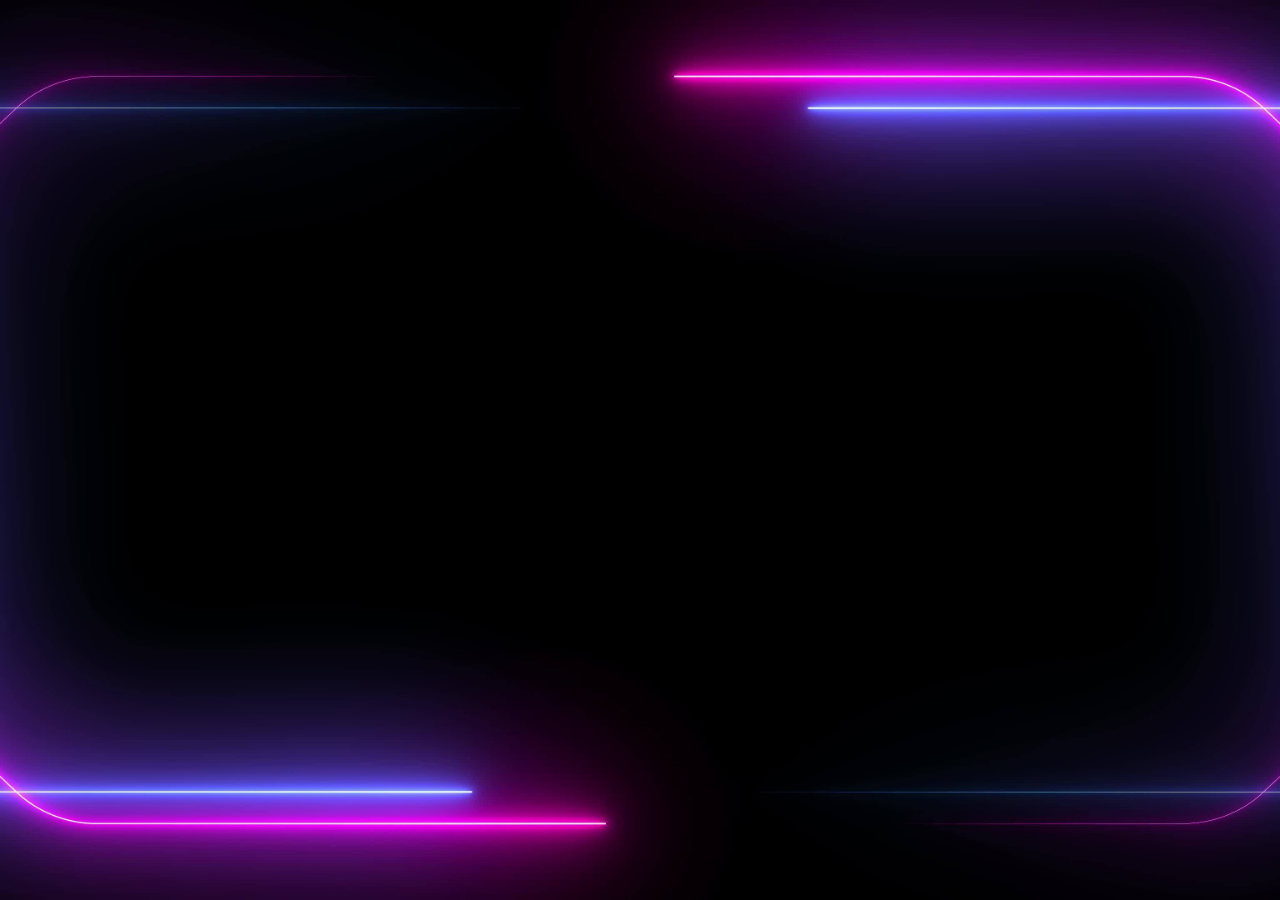
==== dashboard.html @ 250449d2 "add css code and html" ====
<!DOCTYPE html>
<html lang="en">
<head>
    <meta charset="UTF-8">
    <meta http-equiv="X-UA-Compatible" content="IE=edge">
    <meta name="viewport" content="width=device-width, initial-scale=1.0">
    <link rel="stylesheet" href="./main.css">
    <title>ACCOUNT IN PHP</title>
</head>
<body>
    


</body>
</html>
---- main.css ----
@import url("https://fonts.googleapis.com/css2?family=Geologica:wght@100;200;300;400;500;600;700;800&family=Noto+Sans:ital,wght@1,900&family=Oswald:wght@200;300;400;500;600;700&family=Playfair+Display:ital,wght@0,400;0,500;0,600;0,700;1,400;1,500;1,600;1,700&family=Roboto:ital,wght@1,900&display=swap");
* {
  font-family: "Playfair Display", serif;
  padding: 0;
  margin: 0;
  box-sizing: border-box;
}

:root {
  --pri_color: rgb(130, 148, 196);
  --sec_color: rgb(172, 177, 214);
  --black_color: rgb(39, 55, 77);
  --fail_color: rgb(255, 0, 0);
  --success_color: rgb(219, 223, 234);
  --input_color: rgb(255, 234, 210);
  --border_color: rgb(82, 109, 130);
}

html {
  font-size: 90%;
}

body {
  width: 100vw;
  height: 100vh;
  margin: auto;
  display: flex;
  justify-content: center;
  align-items: center;
  flex-direction: column;
  background-image: url(./assets/image/square.jpg);
  background-position: center;
  background-size: cover;
  background-repeat: no-repeat;
}
body .container_form {
  width: 300px;
  height: 450px;
  padding: 0 1rem;
  display: flex;
  justify-content: center;
  align-items: center;
  flex-direction: column;
  margin: auto;
  position: relative;
  border-radius: 10px;
  border: 2px solid rgb(234, 234, 234);
  background: var(--pri_color);
  overflow: hidden;
  z-index: 1;
}
body .container_form .overlay {
  position: absolute;
  background: var(--sec_color);
  content: "";
  height: 500px;
  width: 500px;
  border-radius: 50%;
  z-index: 2;
  top: -20%;
}
body .container_form .divTitle {
  position: relative;
  width: 100%;
  margin: 10px auto 5px;
  text-align: center;
  transform: translateY(-3rem);
  z-index: 1000;
}
body .container_form .divTitle .title {
  color: var(--black_color);
  font-weight: 700;
  font-size: 2.5rem;
}
body .container_form .row {
  display: grid;
  position: relative;
  gap: 0.5rem;
  z-index: 1000;
  transform: translateY(-1rem);
  padding-bottom: 0.1rem;
}
body .container_form .row label {
  display: block;
  padding-bottom: 1px;
  font-size: 15px;
}
body .container_form .row input {
  width: 100%;
  background: var(--input_color);
  outline: none;
  border: none;
  color: var(--black_color);
  padding: 0.3rem;
  font-weight: 500;
  border-radius: 5px;
}
body .container_form .row ::-moz-placeholder {
  font-size: 15px;
}
body .container_form .row ::placeholder {
  font-size: 15px;
}
body .container_form .row #sub_btn {
  background: var(--black_color);
  color: #fff;
  cursor: pointer;
  border-radius: 5px;
}
body .container_form .row #sub_btn:hover {
  background: rgb(145, 144, 150);
  transition: 0.1s;
  color: var(--black_color);
}
body .container_form .row .linkRegister {
  display: block;
  font-size: 15px;
  color: var(--black_color);
  text-align: center;
  font-weight: 400;
  margin-top: 1rem;
}
body .container_form .row .linkRegister a {
  text-decoration: none;
  cursor: pointer;
}/*# sourceMappingURL=main.css.map */
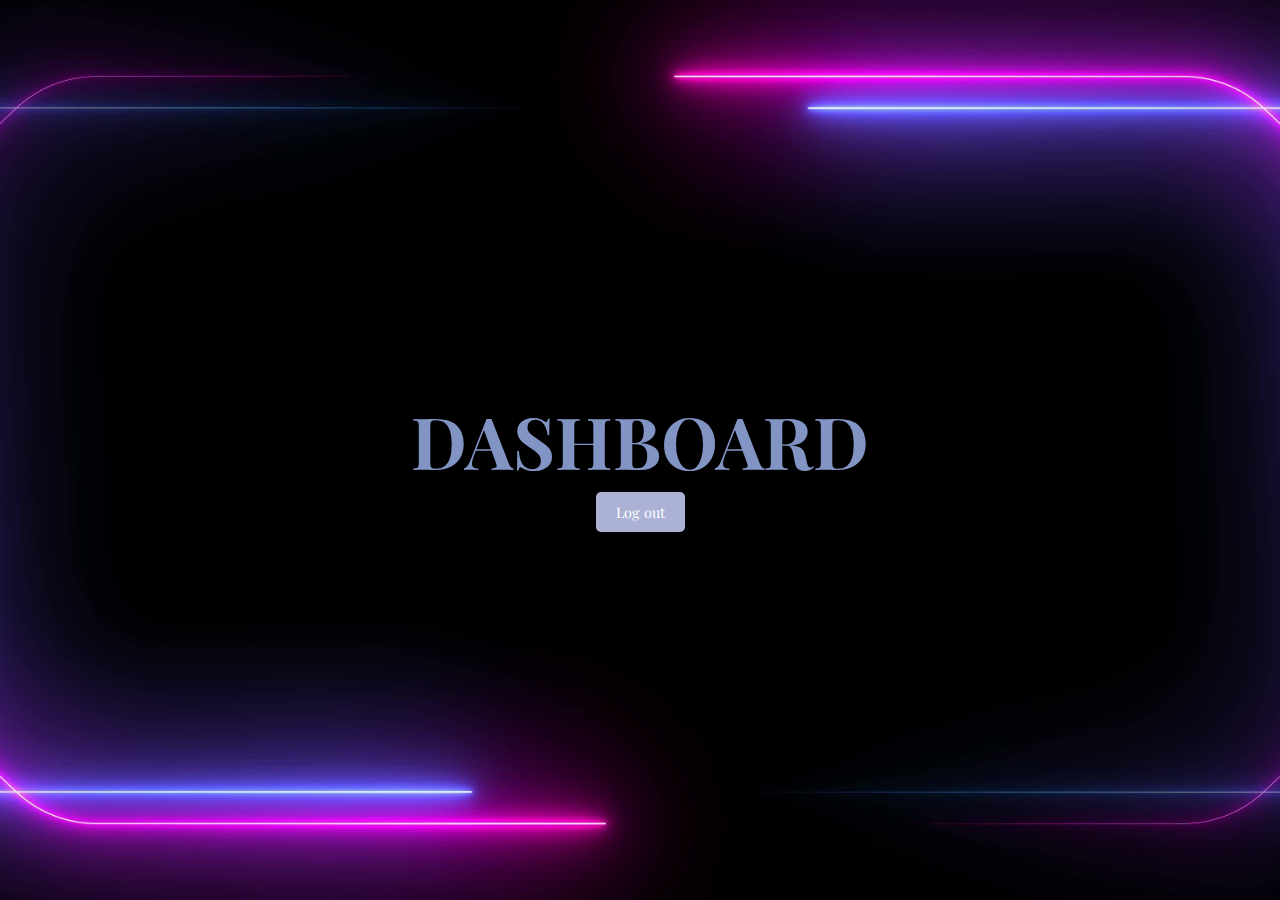
==== commit e7e6e821: "add html andd css code dashbpard filr" ====
--- a/dashboard.html
+++ b/dashboard.html
@@ -9,6 +9,15 @@
 </head>
 <body>
     
+    <div class="dashboard">
+        <span>
+
+        </span>
+        <h1>DASHBOARD</h1>
+        <div class="btnLogOut">
+            <a href="logout.html">Log out</a>
+        </div>
+    </div>
 
 
 </body>
--- a/main.css
+++ b/main.css
@@ -123,4 +123,27 @@
 body .container_form .row .linkRegister a {
   text-decoration: none;
   cursor: pointer;
+}
+
+.dashboard {
+  text-align: center;
+}
+.dashboard h1 {
+  margin: 1rem 0;
+  font-size: 5rem;
+  color: var(--pri_color);
+}
+.dashboard .btnLogOut {
+  cursor: pointer;
+}
+.dashboard .btnLogOut:hover a {
+  background: var(--sec_color);
+  color: var(--black_color);
+}
+.dashboard .btnLogOut a {
+  padding: 10px 20px;
+  color: #fff;
+  background: var(--sec_color);
+  border-radius: 5px;
+  text-decoration: none;
 }/*# sourceMappingURL=main.css.map */